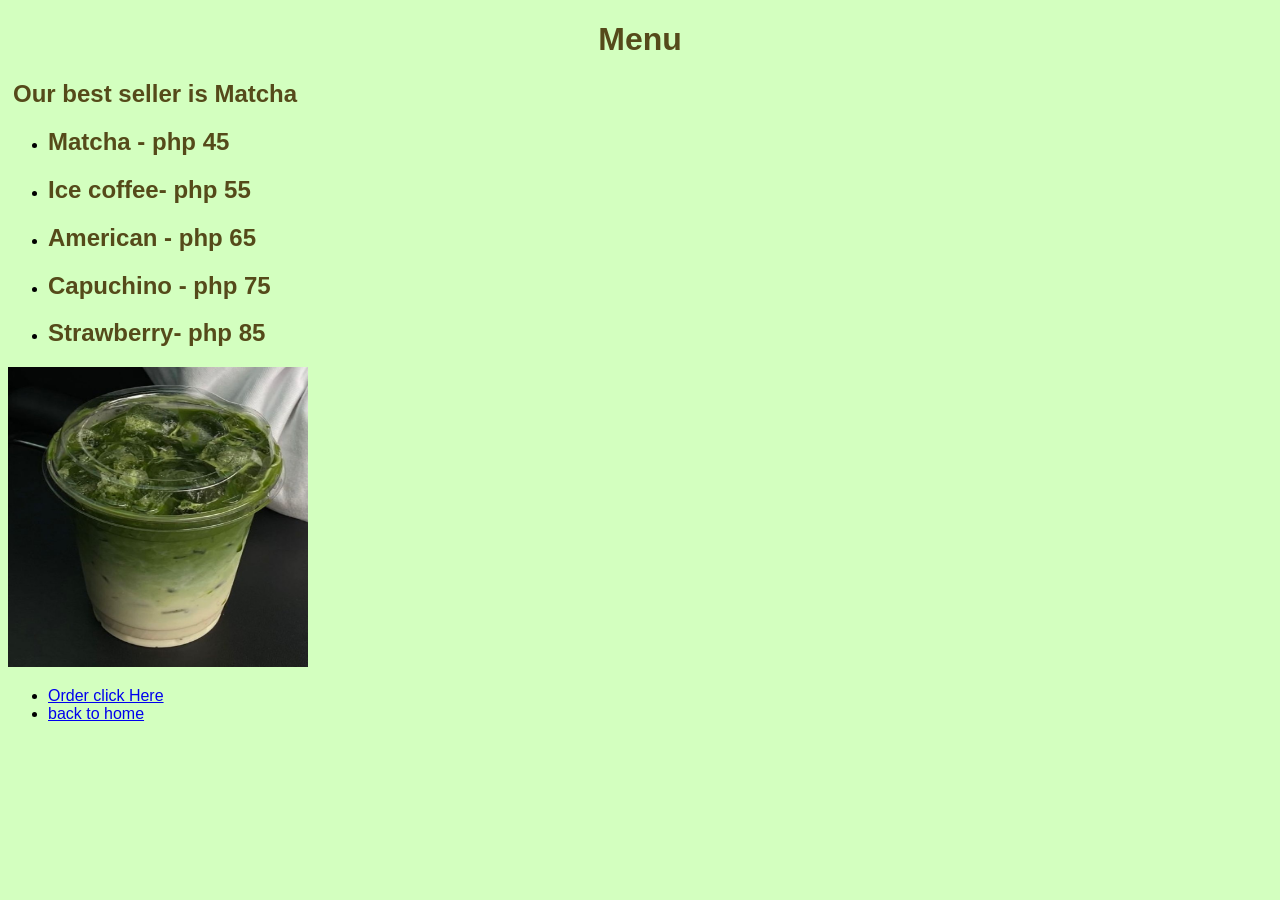
==== pages/menu.html @ 75f857cd "initial commit" ====
<!DOCTYPE html>
<html lang="en">
<head>
    <meta charset="UTF-8">
    <meta name="viewport" content="width=device-width, initial-scale=1.0">
    <link rel="stylesheet" href="/styles.css">
    <title>Menu</title>
</head>
<body>
    <h1>Menu</h1>
     <h2 id ="best-seller">Our best seller is <strong>Matcha</strong></h2>
    <ul>
        <li><h2>Matcha <strong>- php 45</strong></h2></li>
        <li><h2>Ice coffee<strong>- php 55</strong></h2></li>
        <li><h2>American <strong>- php 65</strong></h2></li>
        <li><h2>Capuchino <strong>- php 75</strong></h2></li>
        <li><h2>Strawberry<strong>- php 85</strong> </h2></li>
    </ul>
    <img src="/images/drink.jpg" width="300" height="300" alt="Drink">
    <ul>
    <li><a href="/pages/order.html">  Order click Here  </a></li>
    <li><a href="/index.html">  back to home  </a></li>
</ul>
</body>
</html>
---- styles.css ----
body{
    font-family: 'Franklin Gothic Medium', 'Arial Narrow', Arial, sans-serif;
    background-color: rgb(211, 255, 191);
}
h1,h2{
    color: rgb(85, 74, 26);
}
h1{
    text-align: center;
}
.tagline{
    color: rgb(44, 28, 8);
    text-align: center;
}
.note{
    color: rgb(231, 56, 13);
}
#best-seller{
    border: 10px;
    margin: 5px;
}
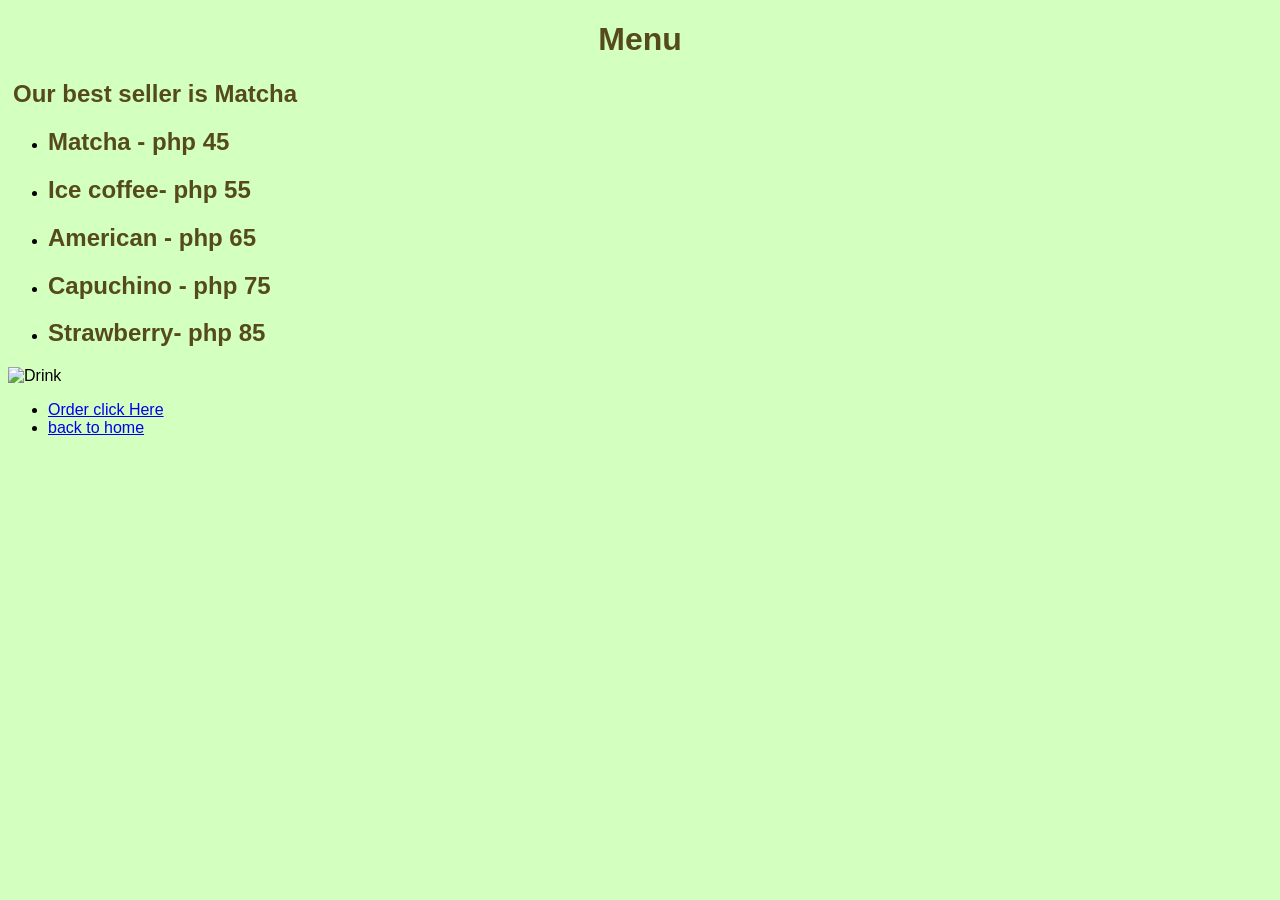
==== commit 20612096: "Update menu.html" ====
--- a/pages/menu.html
+++ b/pages/menu.html
@@ -16,10 +16,10 @@
         <li><h2>Capuchino <strong>- php 75</strong></h2></li>
         <li><h2>Strawberry<strong>- php 85</strong> </h2></li>
     </ul>
-    <img src="/images/drink.jpg" width="300" height="300" alt="Drink">
+    <img src="/images../drink.jpg" width="300" height="300" alt="Drink">
     <ul>
-    <li><a href="/pages/order.html">  Order click Here  </a></li>
-    <li><a href="/index.html">  back to home  </a></li>
+    <li><a href="../pages/order.html">  Order click Here  </a></li>
+    <li><a href="../index.html">  back to home  </a></li>
 </ul>
 </body>
-</html>+</html>
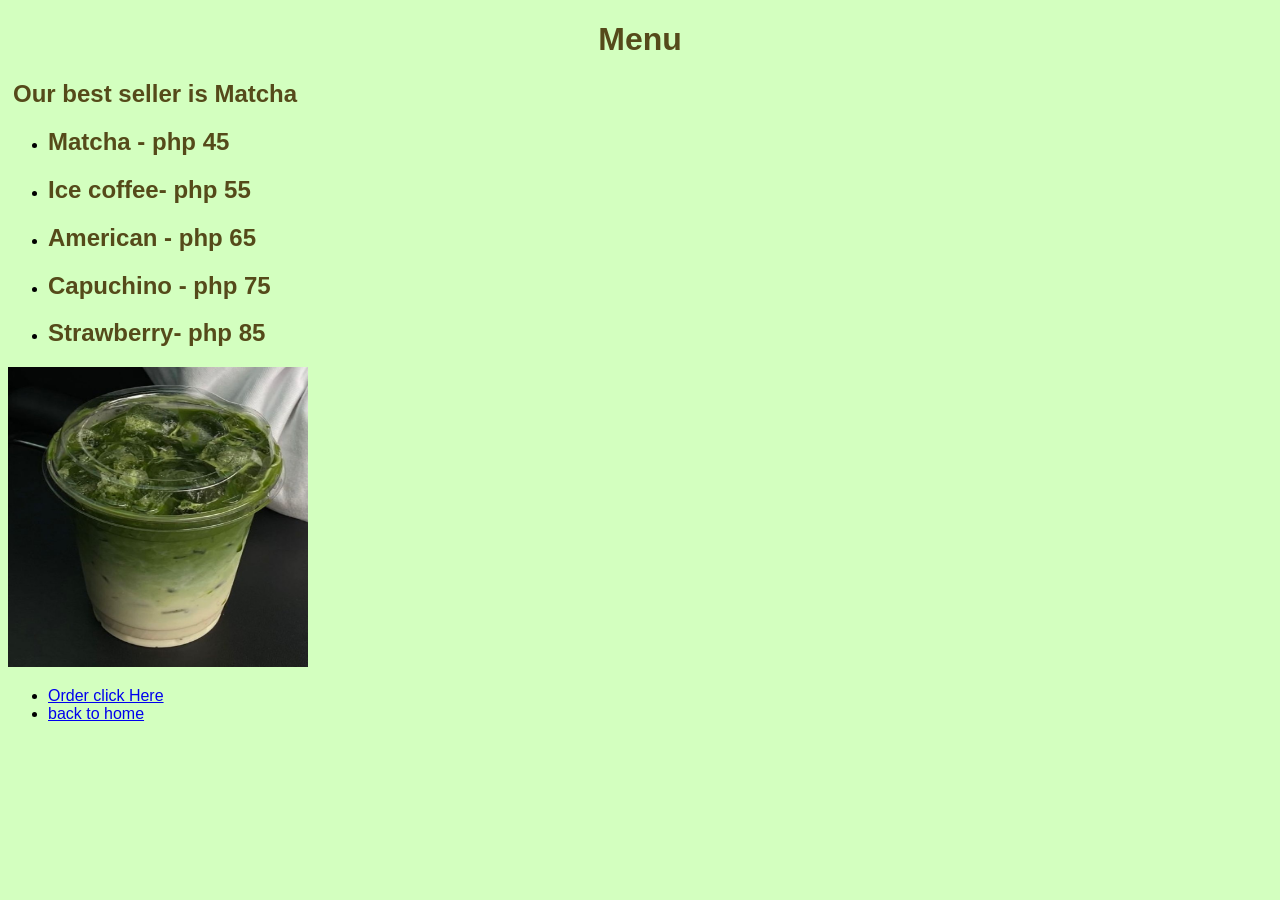
==== commit 90d98db6: "Update menu.html" ====
--- a/pages/menu.html
+++ b/pages/menu.html
@@ -16,9 +16,9 @@
         <li><h2>Capuchino <strong>- php 75</strong></h2></li>
         <li><h2>Strawberry<strong>- php 85</strong> </h2></li>
     </ul>
-    <img src="/images../drink.jpg" width="300" height="300" alt="Drink">
+    <img src="../images/drink.jpg" width="300" height="300" alt="Drink">
     <ul>
-    <li><a href="../pages/order.html">  Order click Here  </a></li>
+    <li><a href="order.html">  Order click Here  </a></li>
     <li><a href="../index.html">  back to home  </a></li>
 </ul>
 </body>
